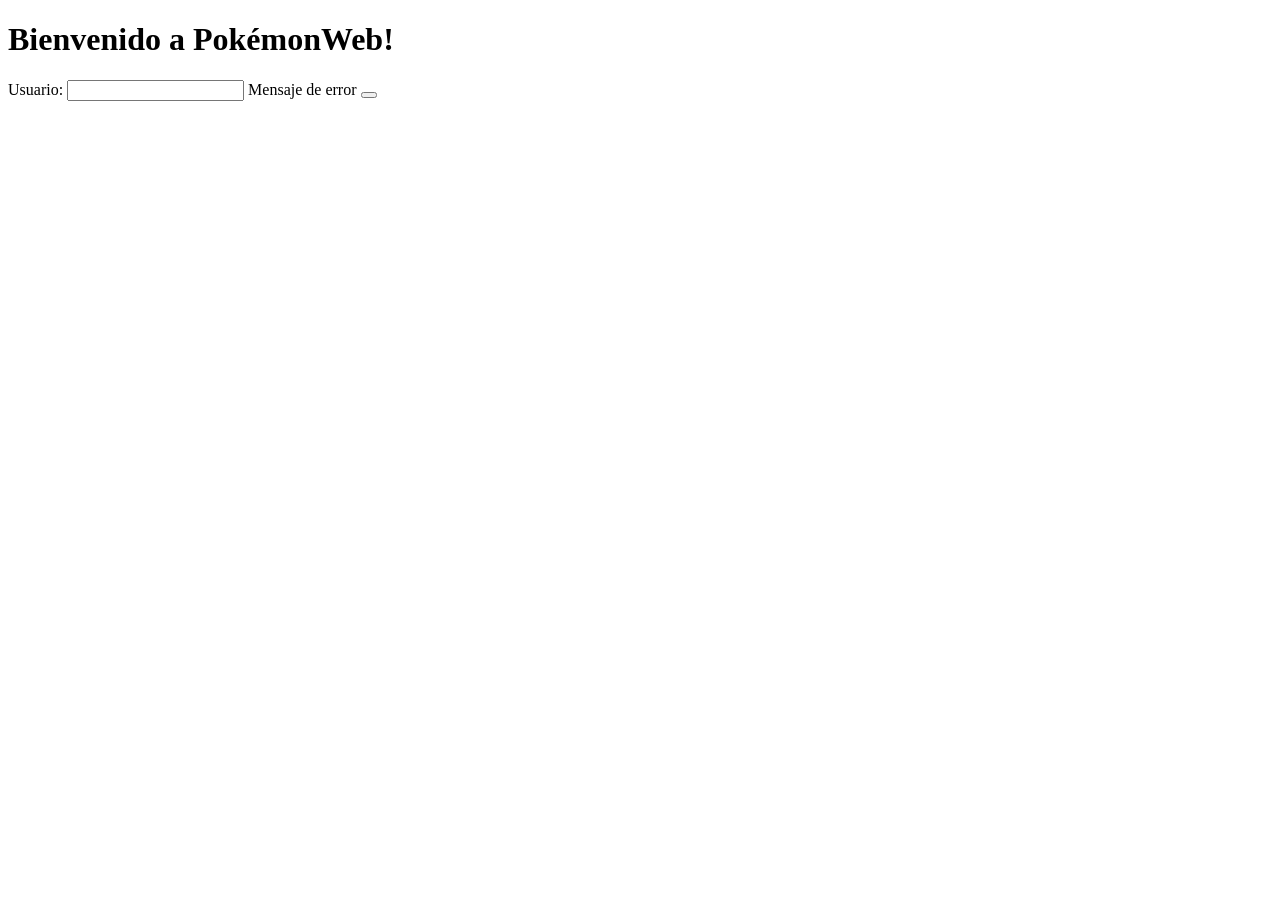
==== src/main/resources/templates/index.html @ c46ee76c "add: -index - loggin arreglar: -validacion" ====
<!doctype html>
<html lang="en" xmlns:th="http://www.thymeleaf.org">
<head>
    <meta charset="UTF-8">
    <meta name="viewport"
          content="width=device-width, user-scalable=no, initial-scale=1.0, maximum-scale=1.0, minimum-scale=1.0">
    <meta http-equiv="X-UA-Compatible" content="ie=edge">
    <title>Principal</title>
    <link rel="stylesheet" th:href="@{/css/styles.css}">
</head>
<body>
    <div th:replace="~{layout :: header('inicio')}"></div>
    <main>
        <h1>Bienvenido a PokémonWeb!</h1>
        <form th:action="@{/login}" th:object="${usuario}" method="post">
            <label for="user">Usuario: </label>
            <input type="text" id="user" th:field="*{user}"
                   th:errorclass="campo-error" required>
            <span class="mensaje-error" th:if="${#fields.hasErrors('user')}"
                  th:errors="*{user}">Mensaje de error</span>
            <button
        </form>
    </main>
    <div th:replace="~{layout :: footer}"></div>
</body>
</html>
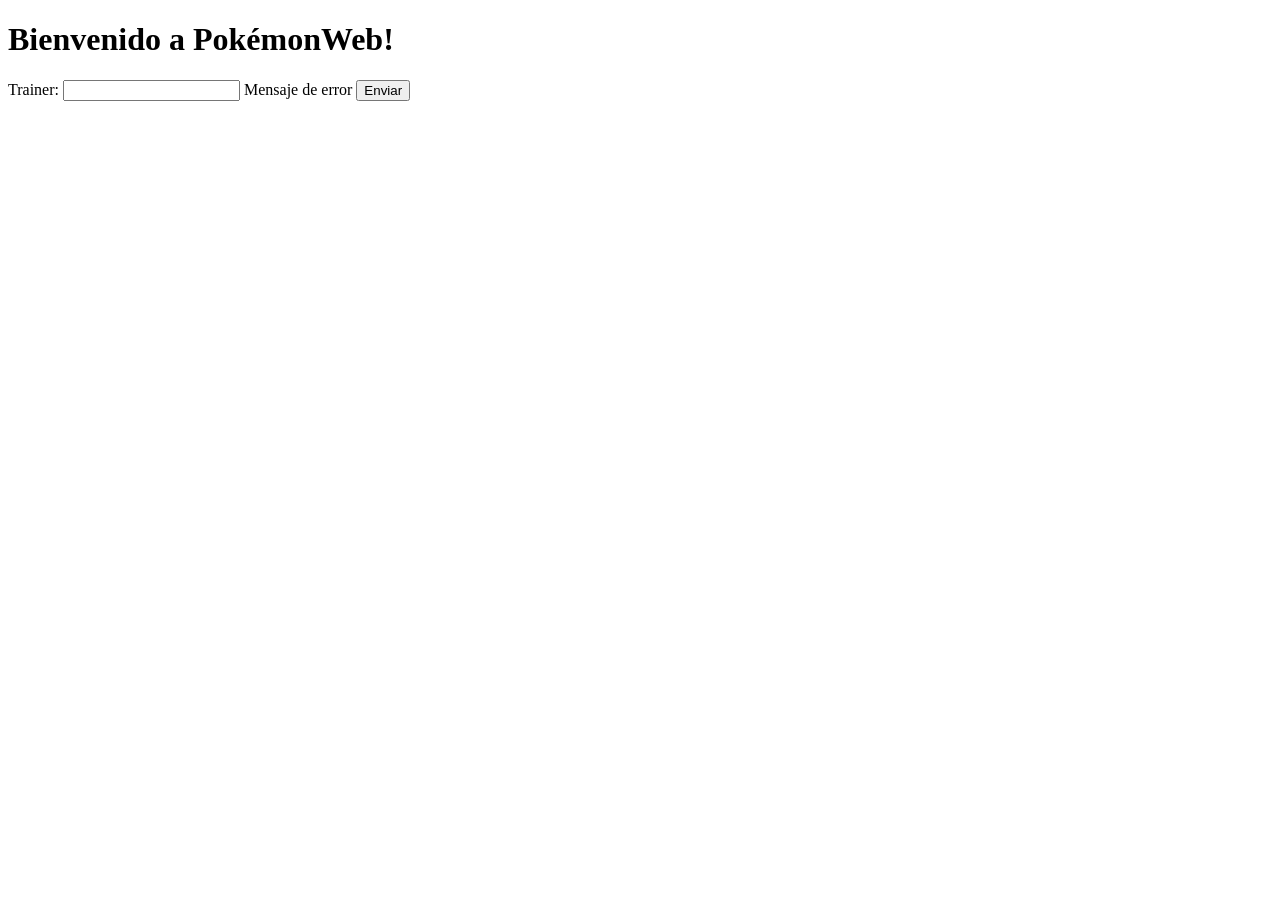
==== commit f97d021d: "arreglo: corregi el nombre de la varible a Trainer" ====
--- a/src/main/resources/templates/index.html
+++ b/src/main/resources/templates/index.html
@@ -12,13 +12,13 @@
     <div th:replace="~{layout :: header('inicio')}"></div>
     <main>
         <h1>Bienvenido a PokémonWeb!</h1>
-        <form th:action="@{/login}" th:object="${usuario}" method="post">
-            <label for="user">Usuario: </label>
-            <input type="text" id="user" th:field="*{user}"
+        <form th:action="@{/login}" th:object="${trainer}" method="post">
+            <label for="trainer">Trainer: </label>
+            <input type="text" id="trainer" th:field="*{user}"
                    th:errorclass="campo-error" required>
             <span class="mensaje-error" th:if="${#fields.hasErrors('user')}"
                   th:errors="*{user}">Mensaje de error</span>
-            <button
+            <button type="submit">Enviar</button>
         </form>
     </main>
     <div th:replace="~{layout :: footer}"></div>
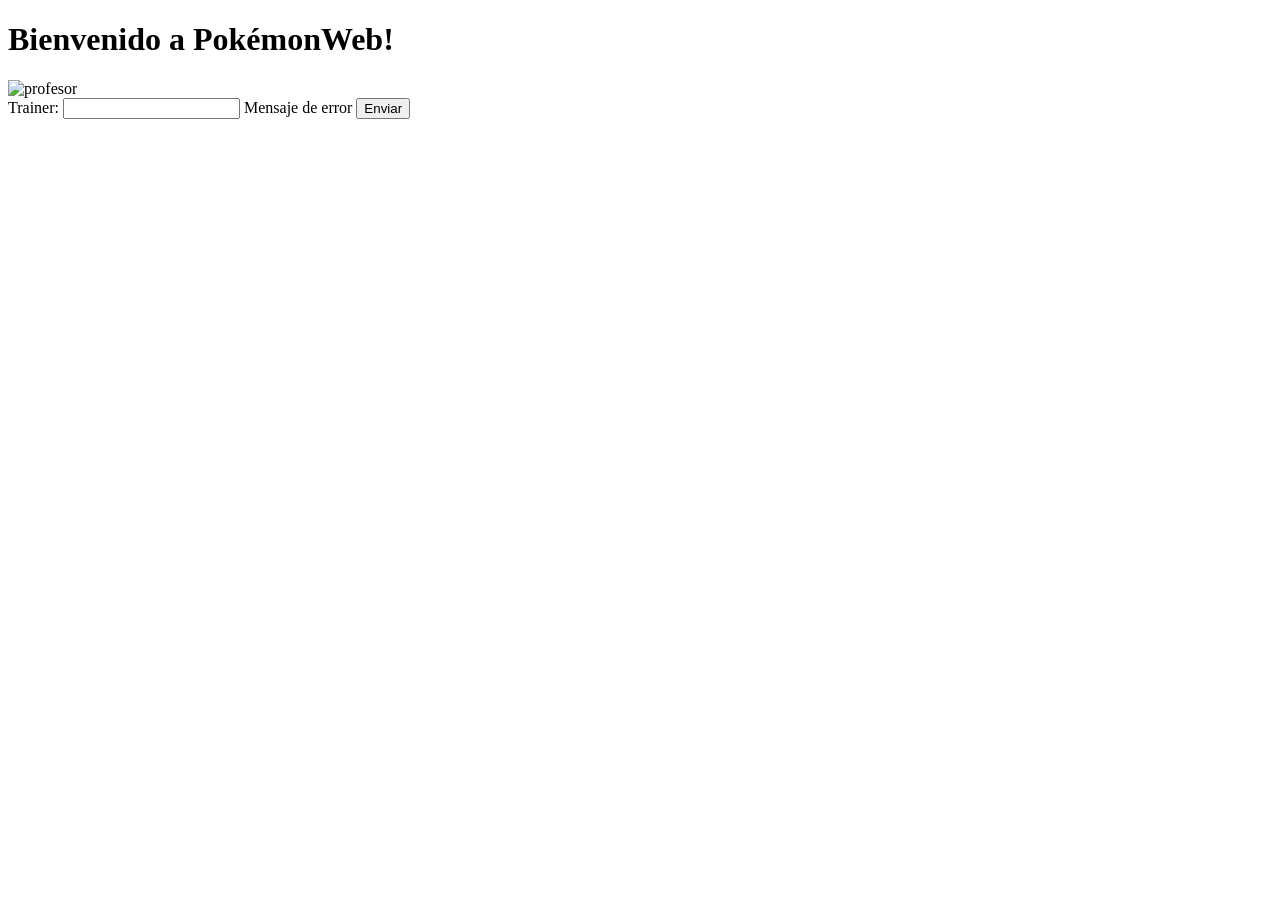
==== commit 6b83fdb9: "fix: nombre de rutas, fondos, año" ====
--- a/src/main/resources/templates/index.html
+++ b/src/main/resources/templates/index.html
@@ -8,11 +8,13 @@
     <title>Principal</title>
     <link rel="stylesheet" th:href="@{/css/styles.css}">
 </head>
-<body>
+<body class="body-index">
     <div th:replace="~{layout :: header('inicio')}"></div>
     <main>
         <h1>Bienvenido a PokémonWeb!</h1>
-        <form th:action="@{/login}" th:object="${trainer}" method="post">
+        <img class="prof" th:src="@{/img/profesor.png}" alt="profesor">
+
+        <form class="formulario-login" th:action="@{/login}" th:object="${trainer}" method="post">
             <label for="trainer">Trainer: </label>
             <input type="text" id="trainer" th:field="*{user}"
                    th:errorclass="campo-error" required>
@@ -22,5 +24,6 @@
         </form>
     </main>
     <div th:replace="~{layout :: footer}"></div>
+
 </body>
 </html>
